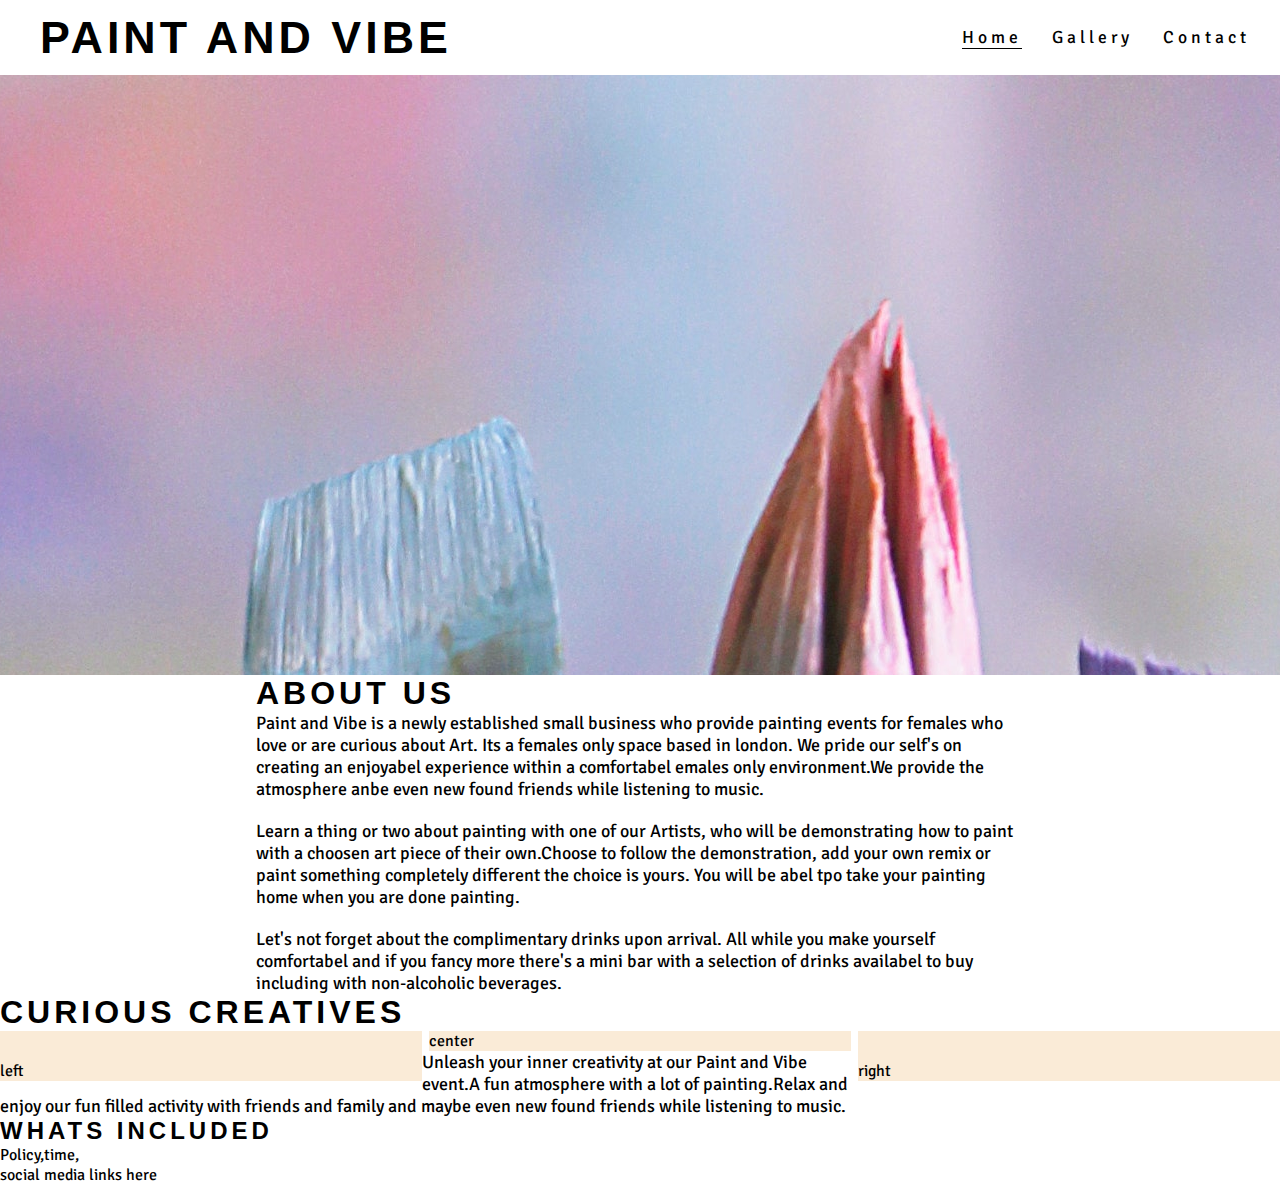
==== index.html @ 9f7d10d7 "Add pint and vibe second main structure" ====
<!DOCTYPE html>
<html lang="en">

<head>
    <meta charset="UTF-8">
    <meta http-equiv="X-UA-Compatible" content="IE=edge">
    <meta name="viewport" content="width=device-width, initial-scale=1.0">
    <meta name="description" content="Art Activity for Females in London, England">
    <meta name="keywords" content="Art,Activity,Females,London,England">

    <link rel="stylesheet" href="assets/css/style.css">
    <title>Paint and Vibe</title>
</head>

<body>
    <header>
        <a href="index.html">
            <h1 id="logo">Paint and Vibe</h1>
        </a>
        <nav>
            <ul id="menu">
                <li>
                    <a href="#">Contact</a>
                </li>
                <li>
                    <a href="#">Gallery</a>
                </li>
                <li>
                    <a href="index.html" class="active">Home</a>
                </li>
            </ul>
        </nav>
    </header>
    <section>
        <div id="hero-image">
        </div>
    </section>

    <section>
        <div id="center">

            <h1> About Us </h1>

            <p>Paint and Vibe is a newly established small business who provide painting
                events for females who love or are curious about Art. Its a females only space
                based in london.
                We pride our self's on creating an enjoyabel experience within a comfortabel
                emales only environment.We provide the atmosphere anbe even new found friends while
                listening to music.</p>
            <br>
            <p> Learn a thing or two about painting with one of our Artists, who will be demonstrating
                how to paint with a choosen art piece of their own.Choose to follow the demonstration,
                add your own remix or paint something completely different the choice is yours. You will
                be abel tpo take your painting home when you are done painting.</p>
            <br>
            <p> Let's not forget about the complimentary drinks upon arrival.
                All while you make yourself comfortabel and if you fancy more
                there's a mini bar with a selection of drinks availabel to buy including
                with non-alcoholic beverages. </p>
        </div>
    </section>

    <section id="event-info">
        <h1> Curious Creatives</h1>
        <div id="left-info">left</div>
        <div id="right-info">right</div>
        <div id="center-info"> center</div>
    </section>

    <section>
        <p>Unleash your inner creativity at our Paint and Vibe event.A
            fun atmosphere with a lot of painting.Relax and enjoy our fun
            filled activity with friends and family and
            maybe even new found friends while listening to music.</p>

        <h2>Whats included</h2>
    </section>
    <section>Policy,time,</section>
    <footer>
        social media links here
    </footer>


</body>

</html>
---- assets/css/style.css ----
@import url('https://fonts.googleapis.com/css2?family=Signika&display=swap');

* {
    margin: 0%;
    padding: 0%;
    border: none;
}

body {
    font-family: 'signika', sans-serif;
    font-weight: 400;
    color: #000;
}

/* headings and logo*/

h1,
h2 {
    font-family: 'signika negative', sans-serif;
    text-transform: uppercase;
    letter-spacing: 4px;
    color: #000;
}

#logo {
    float: left;
    font-size: 280%;
    margin-left: 40px;
}

/* navigation links*/

#menu {
    font-size: 110%;
    letter-spacing: 4px;
}

#menu,
#logo {
    line-height: 75px;
}

#menu li {
    float: right;
    list-style-type: none;
    margin-right: 30px;
}

#menu a {
    text-decoration: none;
    color: inherit;
}

#menu a:hover {
    border-bottom: 1px solid #000;
}

.active {
    border-bottom: 1px solid #000;
}

/*hero-image*/

#hero-image {
    height: 600px;
    width: 100%;
    background: url(../images/hero-image.jpg) no-repeat center center;
    overflow: hidden;
}

/* About section */

#center {
    width: 60%;
    margin: 0% auto;

}

p {
    font-size: large;
}

/* information section*/

#left-info {
    padding-top: 30px;
    width: 33%;
    float: left;
    background-color: antiquewhite;
}

#right-info {
    padding-top: 30px;
    width: 33%;
    float: right;
    background-color: antiquewhite;
}

#center-info {
    width: 33%;
    margin: 0% auto;
    background-color: antiquewhite;
}
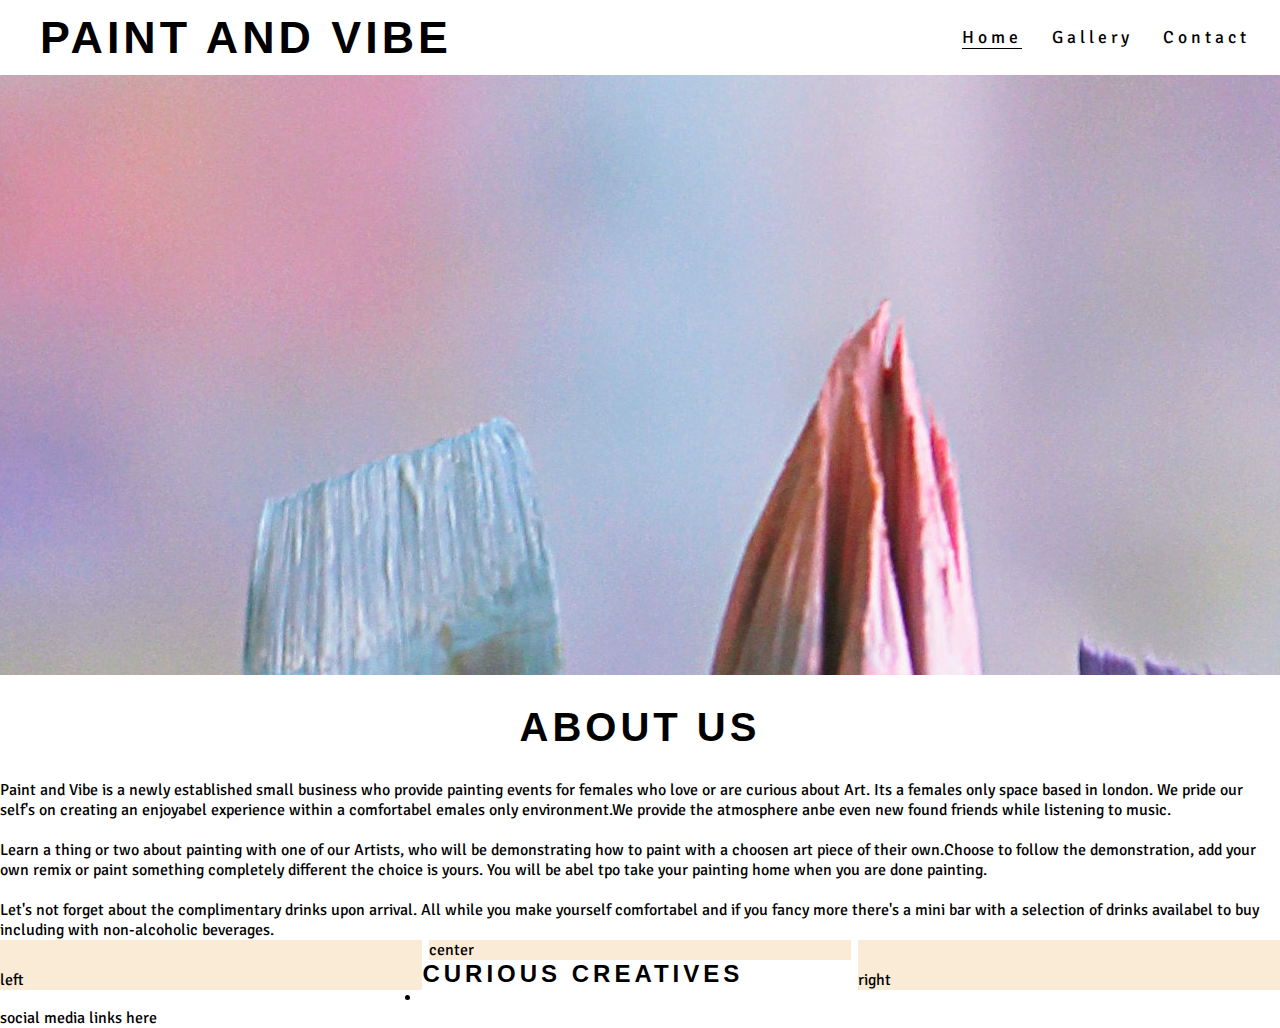
==== commit 87bbe583: "Add styling to about us" ====
--- a/index.html
+++ b/index.html
@@ -35,19 +35,15 @@
         <div id="hero-image">
         </div>
     </section>
-
     <section>
-        <div id="center">
-
-            <h1> About Us </h1>
-
+        <div id="Main-section">
+            <h1 id="about-us"> About Us </h1>
             <p>Paint and Vibe is a newly established small business who provide painting
                 events for females who love or are curious about Art. Its a females only space
                 based in london.
                 We pride our self's on creating an enjoyabel experience within a comfortabel
                 emales only environment.We provide the atmosphere anbe even new found friends while
-                listening to music.</p>
-            <br>
+                listening to music.</p><br>
             <p> Learn a thing or two about painting with one of our Artists, who will be demonstrating
                 how to paint with a choosen art piece of their own.Choose to follow the demonstration,
                 add your own remix or paint something completely different the choice is yours. You will
@@ -61,22 +57,19 @@
     </section>
 
     <section id="event-info">
-        <h1> Curious Creatives</h1>
         <div id="left-info">left</div>
         <div id="right-info">right</div>
         <div id="center-info"> center</div>
+        <h2> Curious Creatives</h2>
     </section>
-
-    <section>
-        <p>Unleash your inner creativity at our Paint and Vibe event.A
-            fun atmosphere with a lot of painting.Relax and enjoy our fun
-            filled activity with friends and family and
-            maybe even new found friends while listening to music.</p>
-
-        <h2>Whats included</h2>
-    </section>
-    <section>Policy,time,</section>
     <footer>
+        <ul>
+            <li>
+                <a href="http//facebook.com" target="_blank" rel="noopener"
+                    arial-label="visit our facebook page (opens in new tab)">
+                    <i class="fa-brands fa-square-facebook"></i></a>
+            </li>
+        </ul>
         social media links here
     </footer>
 
--- a/assets/css/style.css
+++ b/assets/css/style.css
@@ -68,19 +68,18 @@
     overflow: hidden;
 }
 
-/* About section */
+/* Main section */
 
-#center {
-    width: 60%;
-    margin: 0% auto;
+#about-us {
+    text-align: center;
+    margin: 30px;
+    font-size: 250%;
+
 
 }
 
-p {
-    font-size: large;
-}
 
-/* information section*/
+/* three images section*/
 
 #left-info {
     padding-top: 30px;
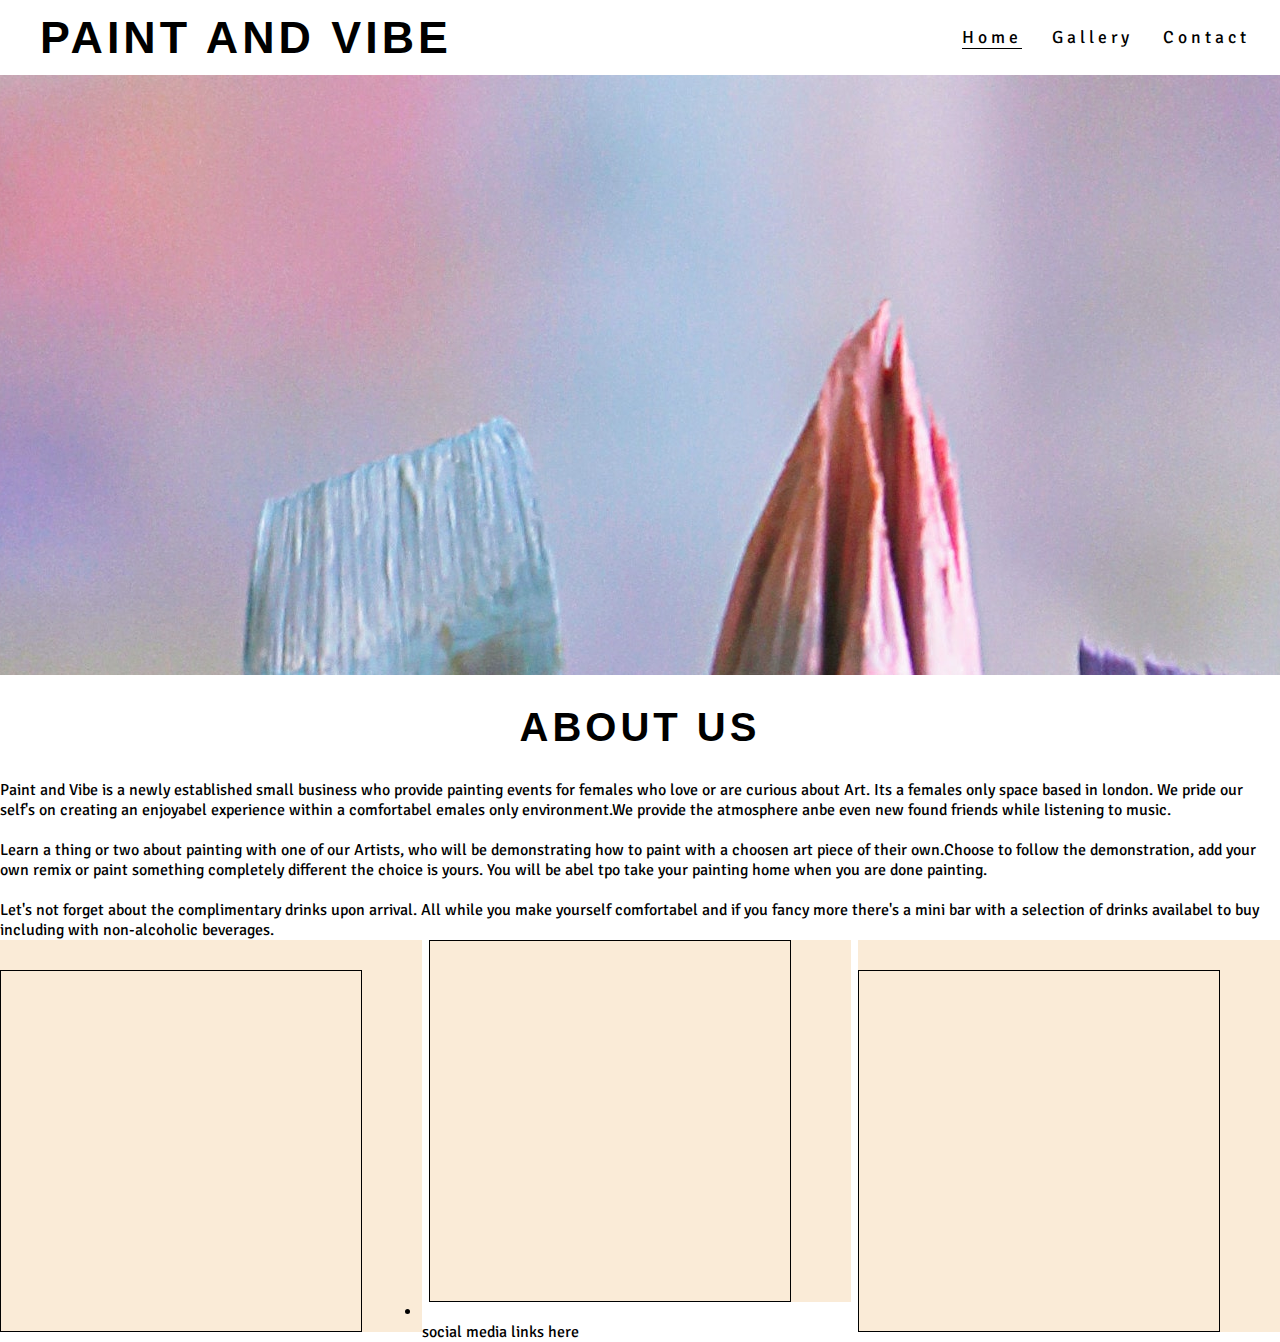
==== commit a478732f: "add square container style" ====
--- a/index.html
+++ b/index.html
@@ -56,22 +56,41 @@
         </div>
     </section>
 
-    <section id="event-info">
-        <div id="left-info">left</div>
-        <div id="right-info">right</div>
-        <div id="center-info"> center</div>
-        <h2> Curious Creatives</h2>
-    </section>
-    <footer>
-        <ul>
-            <li>
-                <a href="http//facebook.com" target="_blank" rel="noopener"
-                    arial-label="visit our facebook page (opens in new tab)">
-                    <i class="fa-brands fa-square-facebook"></i></a>
-            </li>
-        </ul>
-        social media links here
-    </footer>
+    <section>
+        <div id="left">
+            <div class="square-container-one">
+                <div class="square-cover-bg">
+
+                </div>
+            </div>
+        </div>
+
+        <div id="right">
+            <div class="square-container-one">
+                <div class="square-cover-one">
+                </div>
+            </div>
+        </div>
+
+        <div id="center">
+            <div class="square-container-one">
+                <div class="square-cover-one">
+
+                </div>
+            </div>
+        </div>
+
+
+        <footer>
+            <ul>
+                <li>
+                    <a href="http//facebook.com" target="_blank" rel="noopener"
+                        arial-label="visit our facebook page (opens in new tab)">
+                        <i class="fa-brands fa-square-facebook"></i></a>
+                </li>
+            </ul>
+            social media links here
+        </footer>
 
 
 </body>
--- a/assets/css/style.css
+++ b/assets/css/style.css
@@ -79,24 +79,33 @@
 }
 
 
-/* three images section*/
+/* three images styling section*/
 
-#left-info {
+#left {
     padding-top: 30px;
     width: 33%;
     float: left;
     background-color: antiquewhite;
 }
 
-#right-info {
+#right {
     padding-top: 30px;
     width: 33%;
     float: right;
     background-color: antiquewhite;
 }
 
-#center-info {
+#center {
     width: 33%;
     margin: 0% auto;
     background-color: antiquewhite;
+}
+
+.square-container-one {
+    width: 300px;
+    height: 300px;
+    padding: 30px;
+    border-style: solid;
+    border-color: #000;
+    border-width: 1px;
 }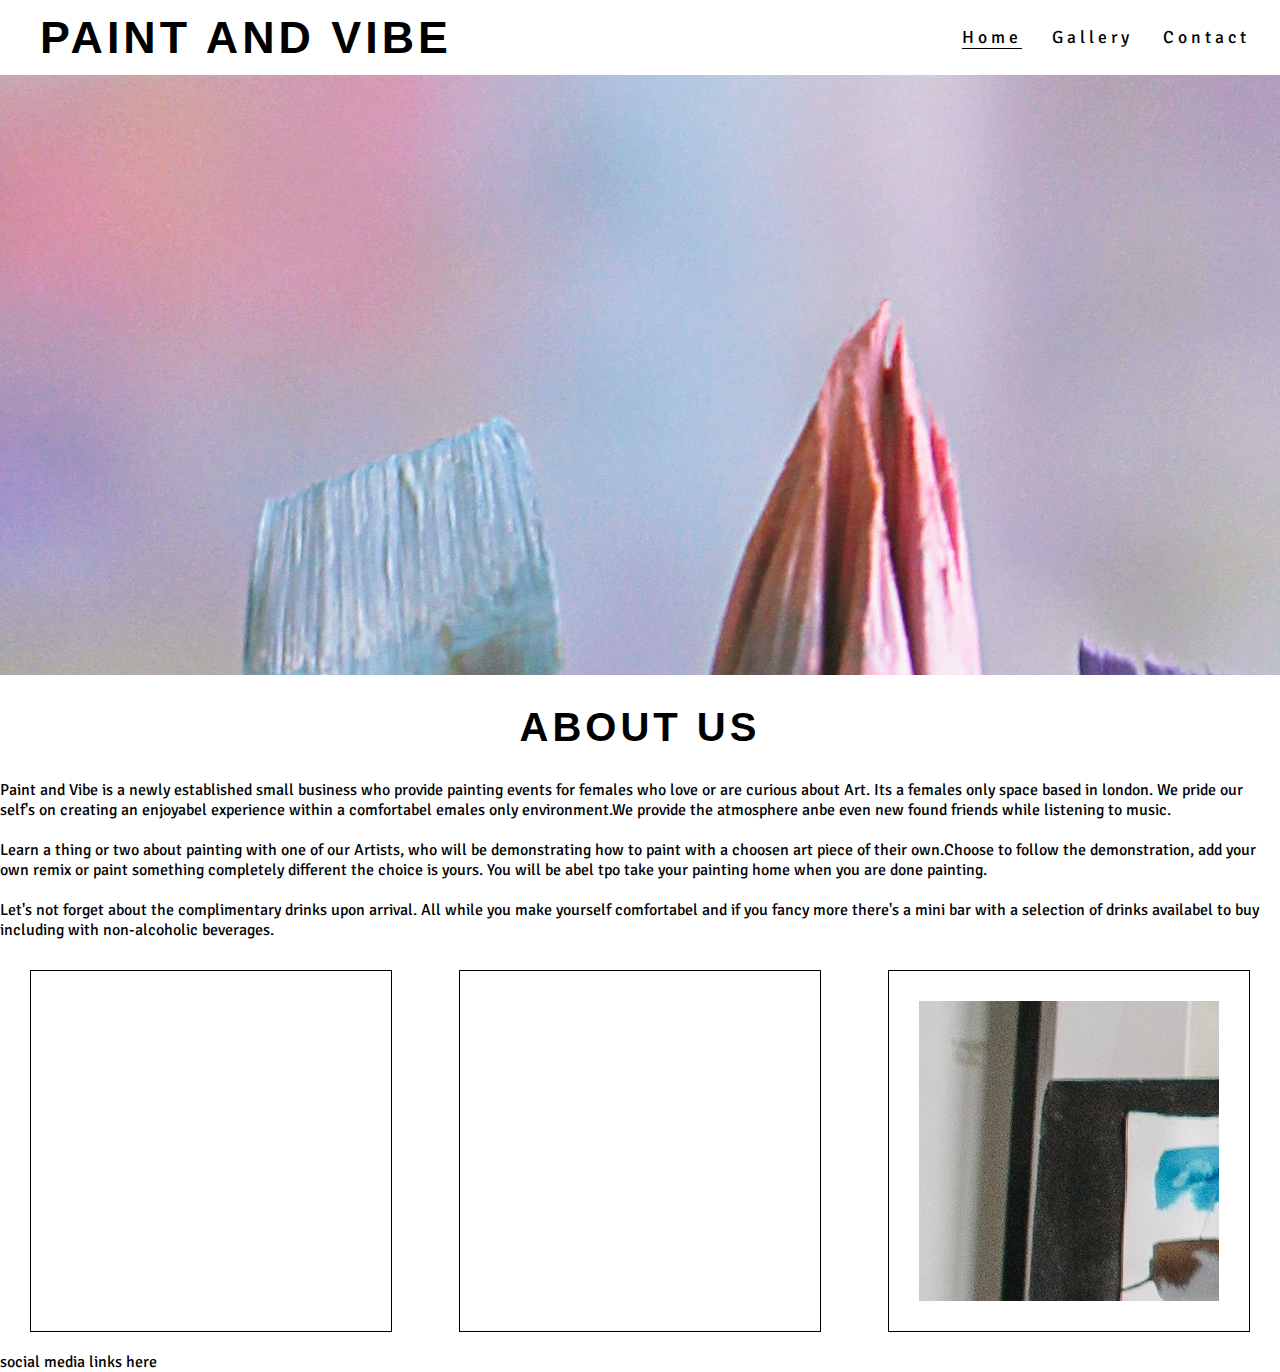
==== commit da3232fc: "Add images to background square cover" ====
--- a/index.html
+++ b/index.html
@@ -59,7 +59,7 @@
     <section>
         <div id="left">
             <div class="square-container-one">
-                <div class="square-cover-bg">
+                <div id="square-cover-bg">
 
                 </div>
             </div>
@@ -67,19 +67,18 @@
 
         <div id="right">
             <div class="square-container-one">
-                <div class="square-cover-one">
+                <div id="square-cover-bg-two">
                 </div>
             </div>
         </div>
 
         <div id="center">
             <div class="square-container-one">
-                <div class="square-cover-one">
+                <div id="square-cover-bg-three">
 
                 </div>
             </div>
         </div>
-
 
         <footer>
             <ul>
--- a/assets/css/style.css
+++ b/assets/css/style.css
@@ -78,27 +78,27 @@
 
 }
 
-
 /* three images styling section*/
 
 #left {
     padding-top: 30px;
     width: 33%;
     float: left;
-    background-color: antiquewhite;
+    background-color:
 }
 
 #right {
     padding-top: 30px;
     width: 33%;
     float: right;
-    background-color: antiquewhite;
+    background-color:
 }
 
 #center {
+    padding-top: 30px;
     width: 33%;
     margin: 0% auto;
-    background-color: antiquewhite;
+    background-color:
 }
 
 .square-container-one {
@@ -108,4 +108,20 @@
     border-style: solid;
     border-color: #000;
     border-width: 1px;
+    margin: 0 auto;
+}
+
+#square-cover-bg {
+    background: url(../images/paint-and-vibe-left.jpg) no-repeat;
+    height: 100%
+}
+
+#square-cover-bg-two {
+    background: url(../images/paint-and-vibe-right.jpeg)no-repeat;
+    height: 100%
+}
+
+#square-cover-bg-three {
+    background: url(../images/paint-and-vibe-center.jpg) no-repeat;
+    height: 100%;
 }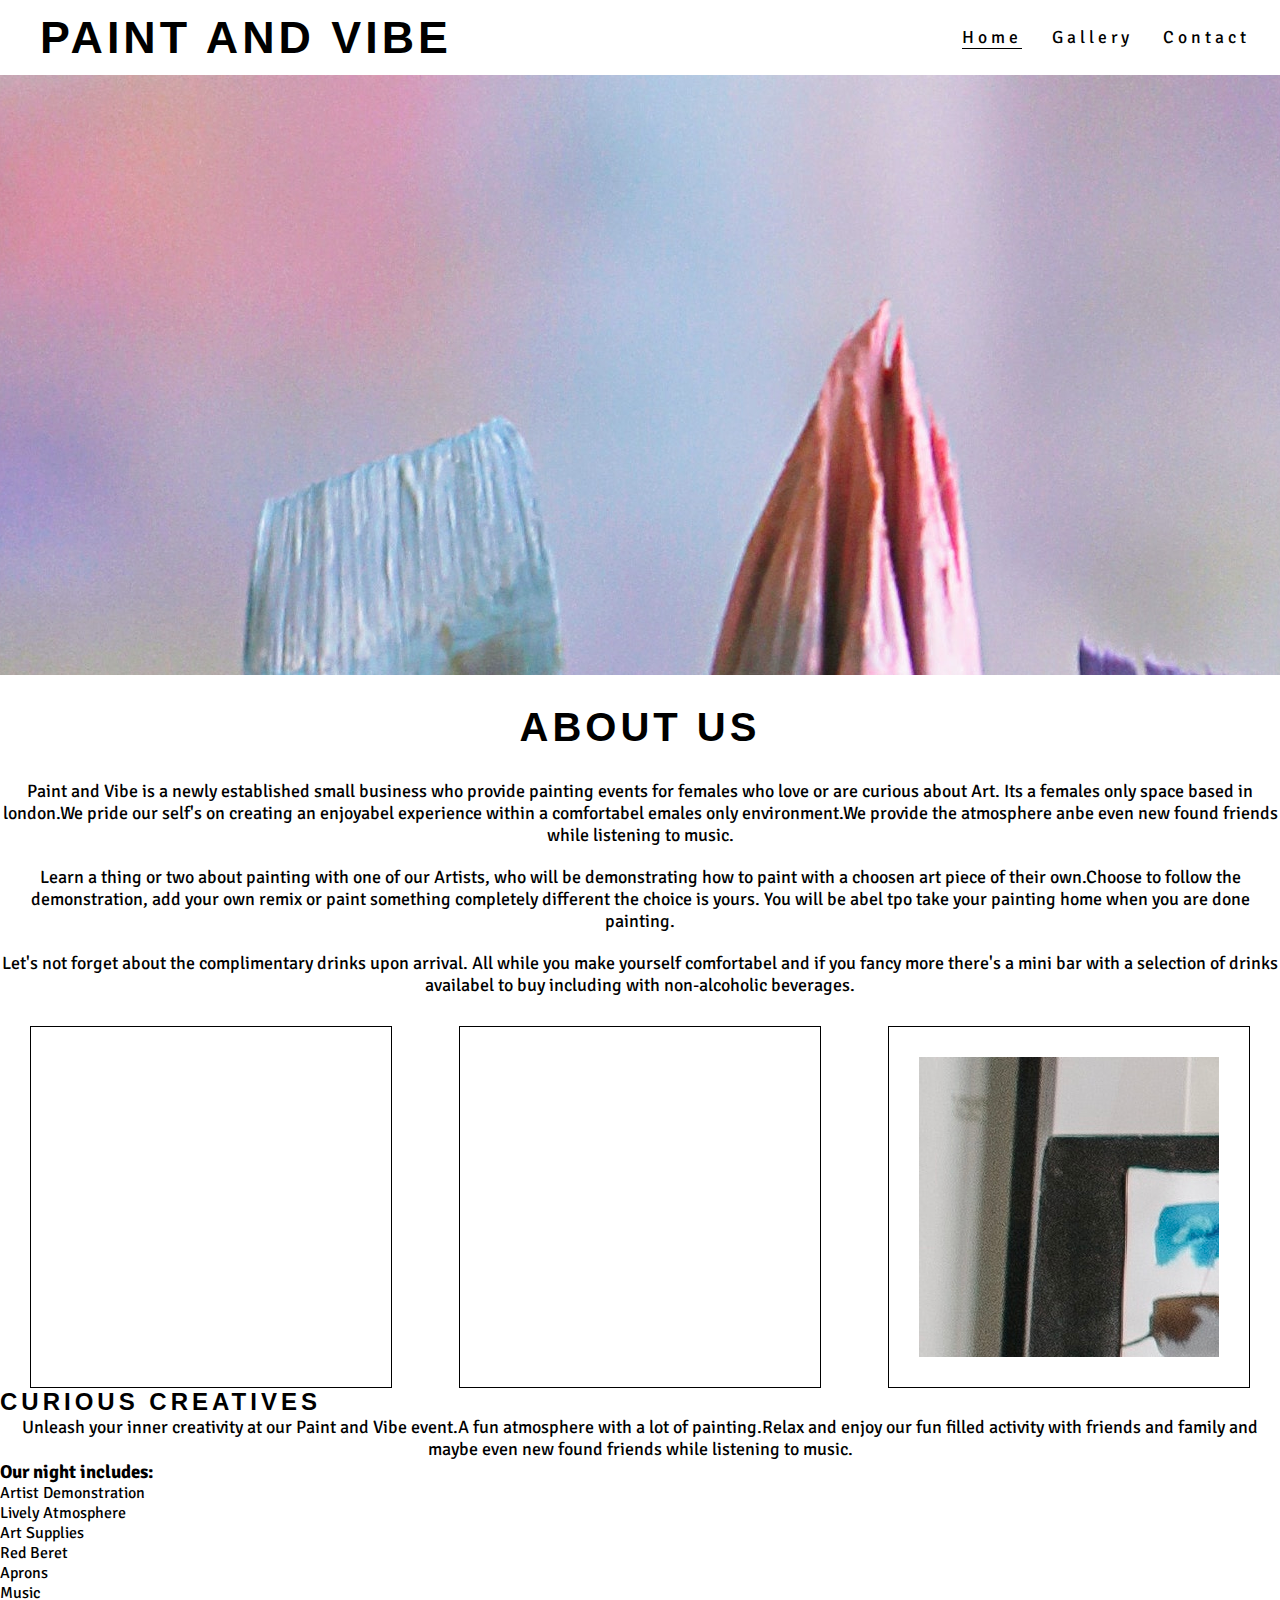
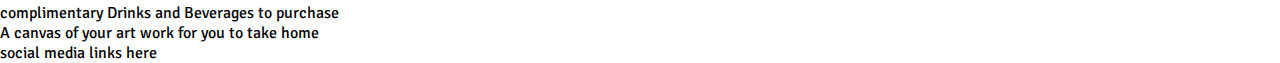
==== commit a65a33d5: "Add curious creatives section" ====
--- a/index.html
+++ b/index.html
@@ -40,8 +40,7 @@
             <h1 id="about-us"> About Us </h1>
             <p>Paint and Vibe is a newly established small business who provide painting
                 events for females who love or are curious about Art. Its a females only space
-                based in london.
-                We pride our self's on creating an enjoyabel experience within a comfortabel
+                based in london.We pride our self's on creating an enjoyabel experience within a comfortabel
                 emales only environment.We provide the atmosphere anbe even new found friends while
                 listening to music.</p><br>
             <p> Learn a thing or two about painting with one of our Artists, who will be demonstrating
@@ -79,17 +78,36 @@
                 </div>
             </div>
         </div>
+        <section>
+            <section>
+                <div id="curious-creatives">
+                    <h2>Curious Creatives </h2>
 
-        <footer>
-            <ul>
-                <li>
-                    <a href="http//facebook.com" target="_blank" rel="noopener"
-                        arial-label="visit our facebook page (opens in new tab)">
-                        <i class="fa-brands fa-square-facebook"></i></a>
-                </li>
-            </ul>
-            social media links here
-        </footer>
+                    <p>Unleash your inner creativity at our Paint and Vibe event.A fun atmosphere with a lot of
+                        painting.Relax and enjoy our fun
+                        filled activity with friends and family and
+                        maybe even new found friends while listening to music.</p>
+                    <div>
+                        <h3> Our night includes:</h3>
+                        <ul>
+                            <li>Artist Demonstration</li>
+                            <li> Lively Atmosphere</li>
+                            <li>Art Supplies</li>
+                            <li>Red Beret</li>
+                            <li>Aprons</li>
+                            <li>Music</li>
+                            <li>complimentary Drinks and Beverages to purchase</li>
+                            <li> A canvas of your art work for you to take home</li>
+                        </ul>
+
+                    </div>
+
+                </div>
+            </section>
+
+            <footer>
+                social media links here
+            </footer>
 
 
 </body>
--- a/assets/css/style.css
+++ b/assets/css/style.css
@@ -10,6 +10,11 @@
     font-family: 'signika', sans-serif;
     font-weight: 400;
     color: #000;
+}
+
+p {
+    text-align: center;
+    font-size: large
 }
 
 /* headings and logo*/
@@ -78,6 +83,7 @@
 
 }
 
+
 /* three images styling section*/
 
 #left {
@@ -124,4 +130,12 @@
 #square-cover-bg-three {
     background: url(../images/paint-and-vibe-center.jpg) no-repeat;
     height: 100%;
+}
+
+/*. curious creative section*/
+
+#second-heading {
+    text-align: center;
+    margin: 30px;
+
 }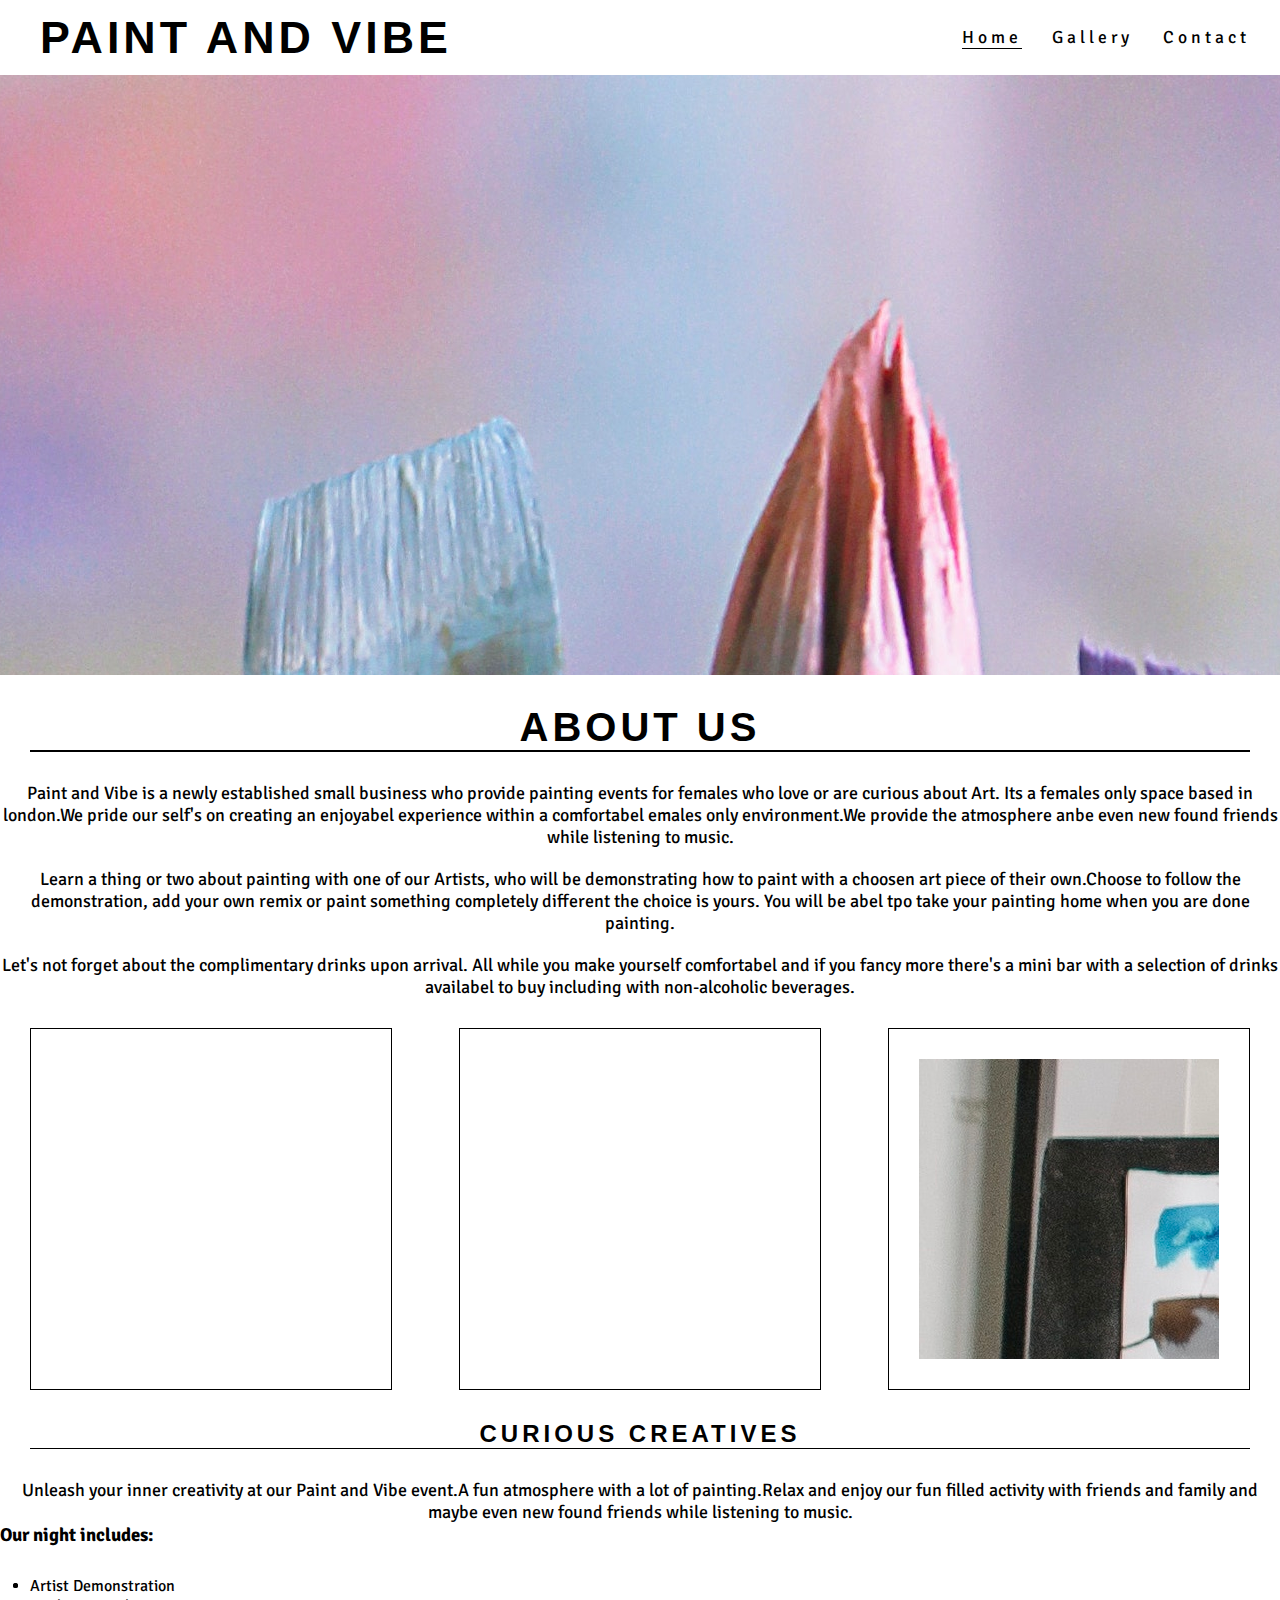
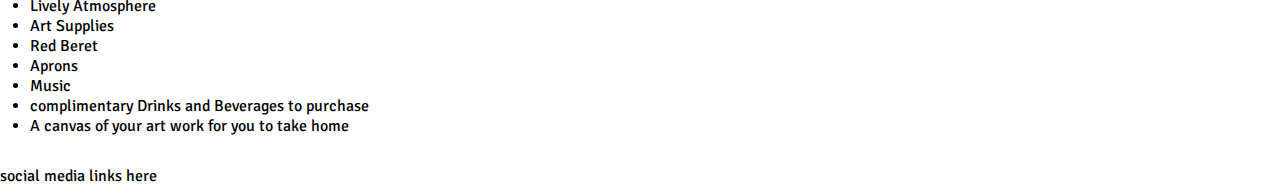
==== commit 7c948ccf: "Add list and border to heading" ====
--- a/index.html
+++ b/index.html
@@ -80,31 +80,33 @@
         </div>
         <section>
             <section>
-                <div id="curious-creatives">
-                    <h2>Curious Creatives </h2>
+                <div id="second-heading">
+                    <h2 id="curious">Curious Creatives </h2>
 
                     <p>Unleash your inner creativity at our Paint and Vibe event.A fun atmosphere with a lot of
                         painting.Relax and enjoy our fun
                         filled activity with friends and family and
                         maybe even new found friends while listening to music.</p>
-                    <div>
-                        <h3> Our night includes:</h3>
-                        <ul>
-                            <li>Artist Demonstration</li>
-                            <li> Lively Atmosphere</li>
-                            <li>Art Supplies</li>
-                            <li>Red Beret</li>
-                            <li>Aprons</li>
-                            <li>Music</li>
-                            <li>complimentary Drinks and Beverages to purchase</li>
-                            <li> A canvas of your art work for you to take home</li>
-                        </ul>
-
-                    </div>
-
                 </div>
             </section>
-
+            <section>
+                <div>
+                    <h3> Our night includes:</h3>
+                    <div id="includes">
+                        <li>
+                            <ul>
+                                <li>Artist Demonstration</li>
+                                <li> Lively Atmosphere</li>
+                                <li>Art Supplies</li>
+                                <li>Red Beret</li>
+                                <li>Aprons</li>
+                                <li>Music</li>
+                                <li>complimentary Drinks and Beverages to purchase</li>
+                                <li> A canvas of your art work for you to take home</li>
+                            </ul>
+                        </li>
+                    </div>
+            </section>
             <footer>
                 social media links here
             </footer>
--- a/assets/css/style.css
+++ b/assets/css/style.css
@@ -79,12 +79,13 @@
     text-align: center;
     margin: 30px;
     font-size: 250%;
+    border-bottom: 2px solid #000;
 
 
 }
 
 
-/* three images styling section*/
+/* three images styling section */
 
 #left {
     padding-top: 30px;
@@ -132,10 +133,18 @@
     height: 100%;
 }
 
-/*. curious creative section*/
+/* curious creative section */
 
-#second-heading {
+#curious {
     text-align: center;
+    margin: 30px;
+    border-bottom: 1px solid #000;
+}
+
+/* includes section */
+
+#includes {
+    text-align: left;
     margin: 30px;
 
 }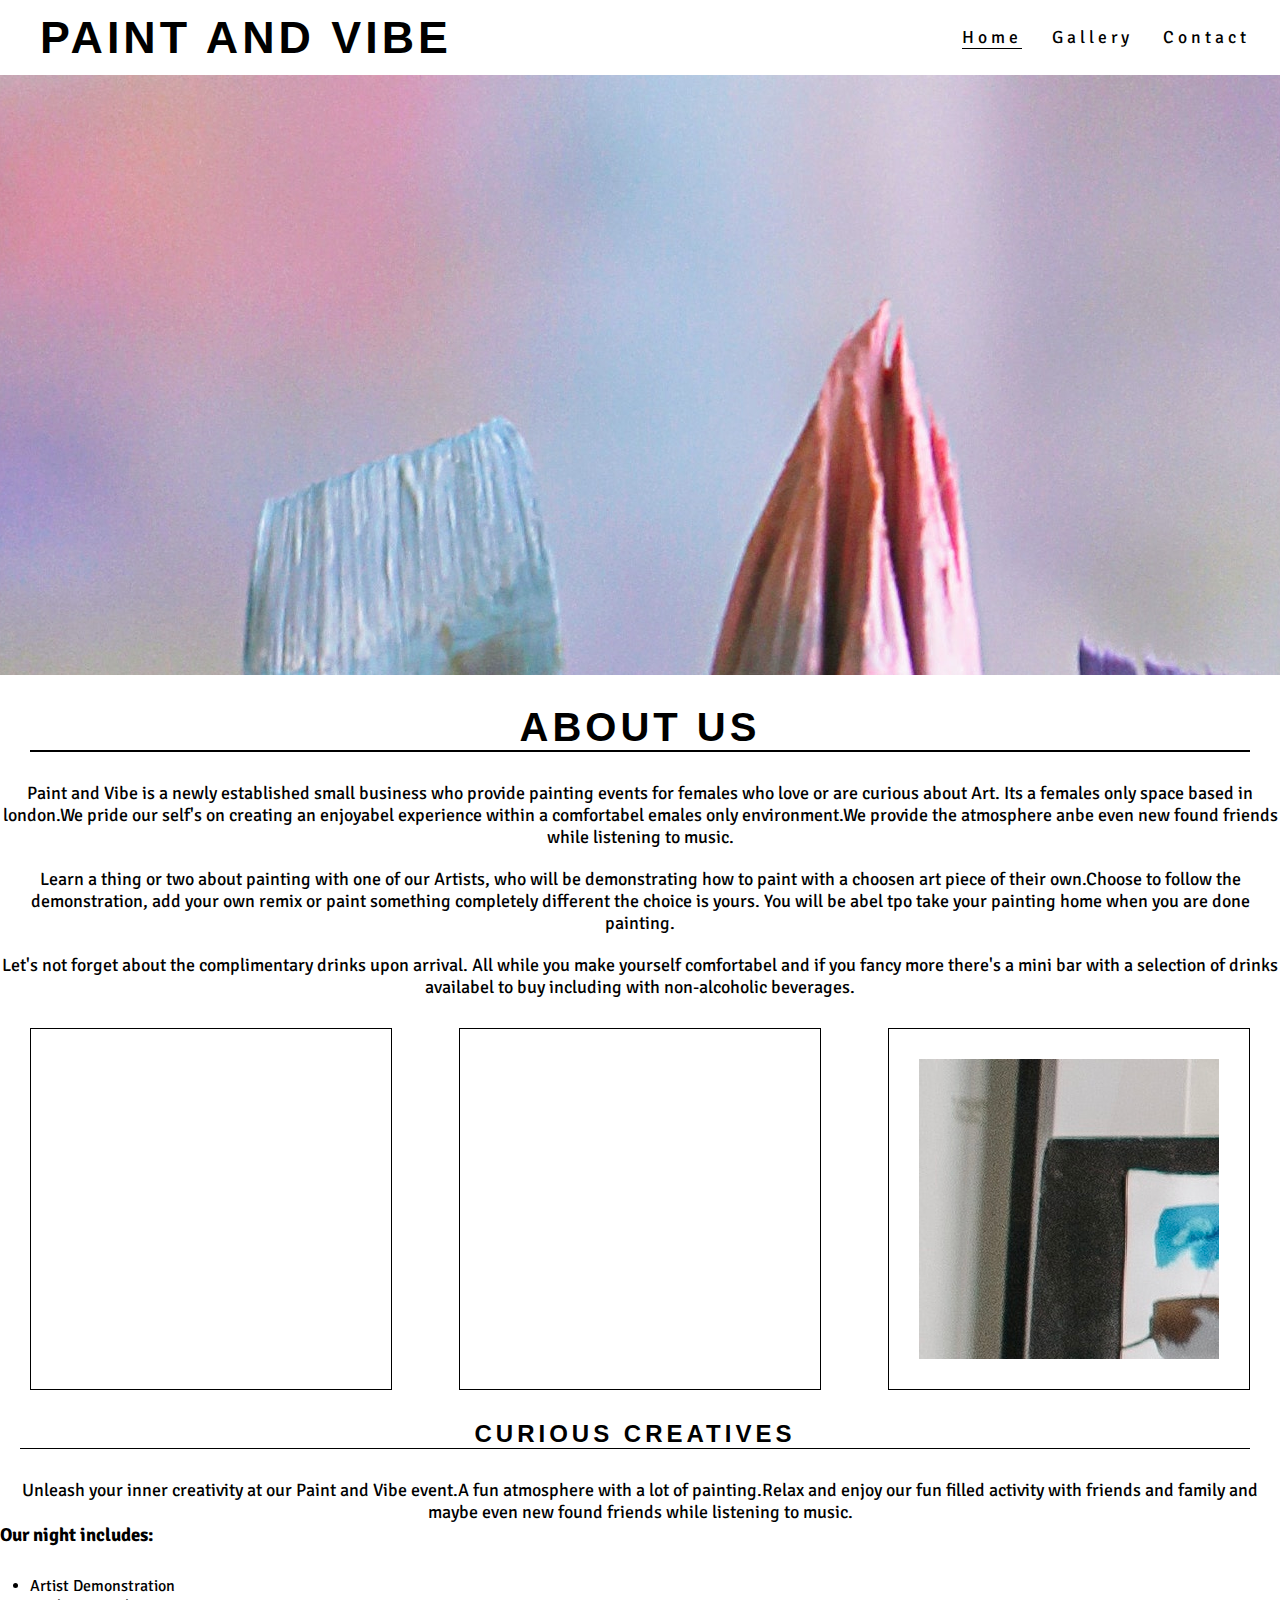
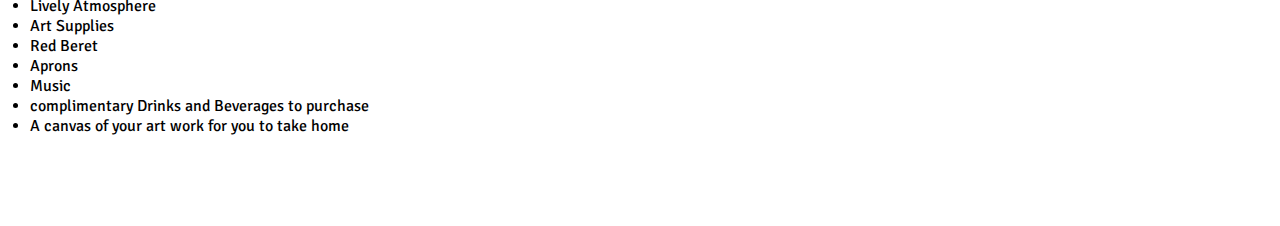
==== commit 584fc6d0: "Add social icons to footer" ====
--- a/index.html
+++ b/index.html
@@ -91,24 +91,36 @@
             </section>
             <section>
                 <div>
-                    <h3> Our night includes:</h3>
-                    <div id="includes">
-                        <li>
-                            <ul>
-                                <li>Artist Demonstration</li>
-                                <li> Lively Atmosphere</li>
-                                <li>Art Supplies</li>
-                                <li>Red Beret</li>
-                                <li>Aprons</li>
-                                <li>Music</li>
-                                <li>complimentary Drinks and Beverages to purchase</li>
-                                <li> A canvas of your art work for you to take home</li>
-                            </ul>
-                        </li>
+                    <h3 id="includes"> Our night includes:</h3>
+                    <div id="list">
+                        <li>Artist Demonstration</li>
+                        <li> Lively Atmosphere</li>
+                        <li>Art Supplies</li>
+                        <li>Red Beret</li>
+                        <li>Aprons</li>
+                        <li>Music</li>
+                        <li>complimentary Drinks and Beverages to purchase</li>
+                        <li> A canvas of your art work for you to take home</li>
                     </div>
             </section>
             <footer>
-                social media links here
+                <ul>
+                    <li>
+                        <a href="https://facebook.com" target="_blank" rel="noopener"
+                            aria-label="visit our facbook page (opens in new tab)"><i
+                                class="fa-brands fa-square-facebook"></i></a>
+                    </li>
+                    <li><a href="https://instagram.com" target="_blank" rel="noopener"
+                            aria-label="visit our instagram page (opens in new tab)"><i
+                                class="fa-brands fa-square-instagram"></i></a></li>
+                    <li>
+
+                    </li><a href="https://twitter.com" target="_blank" rel="noopener"
+                        aria-label="visit our twitter page (opens in new tab)"><i
+                            class="fa-brands fa-square-twitter"></i></a>
+                    </li>
+
+                </ul>
             </footer>
 
 
--- a/assets/css/style.css
+++ b/assets/css/style.css
@@ -143,7 +143,11 @@
 
 /* includes section */
 
-#includes {
+#curious {
+    margin-left: 20px;
+}
+
+#list {
     text-align: left;
     margin: 30px;
 
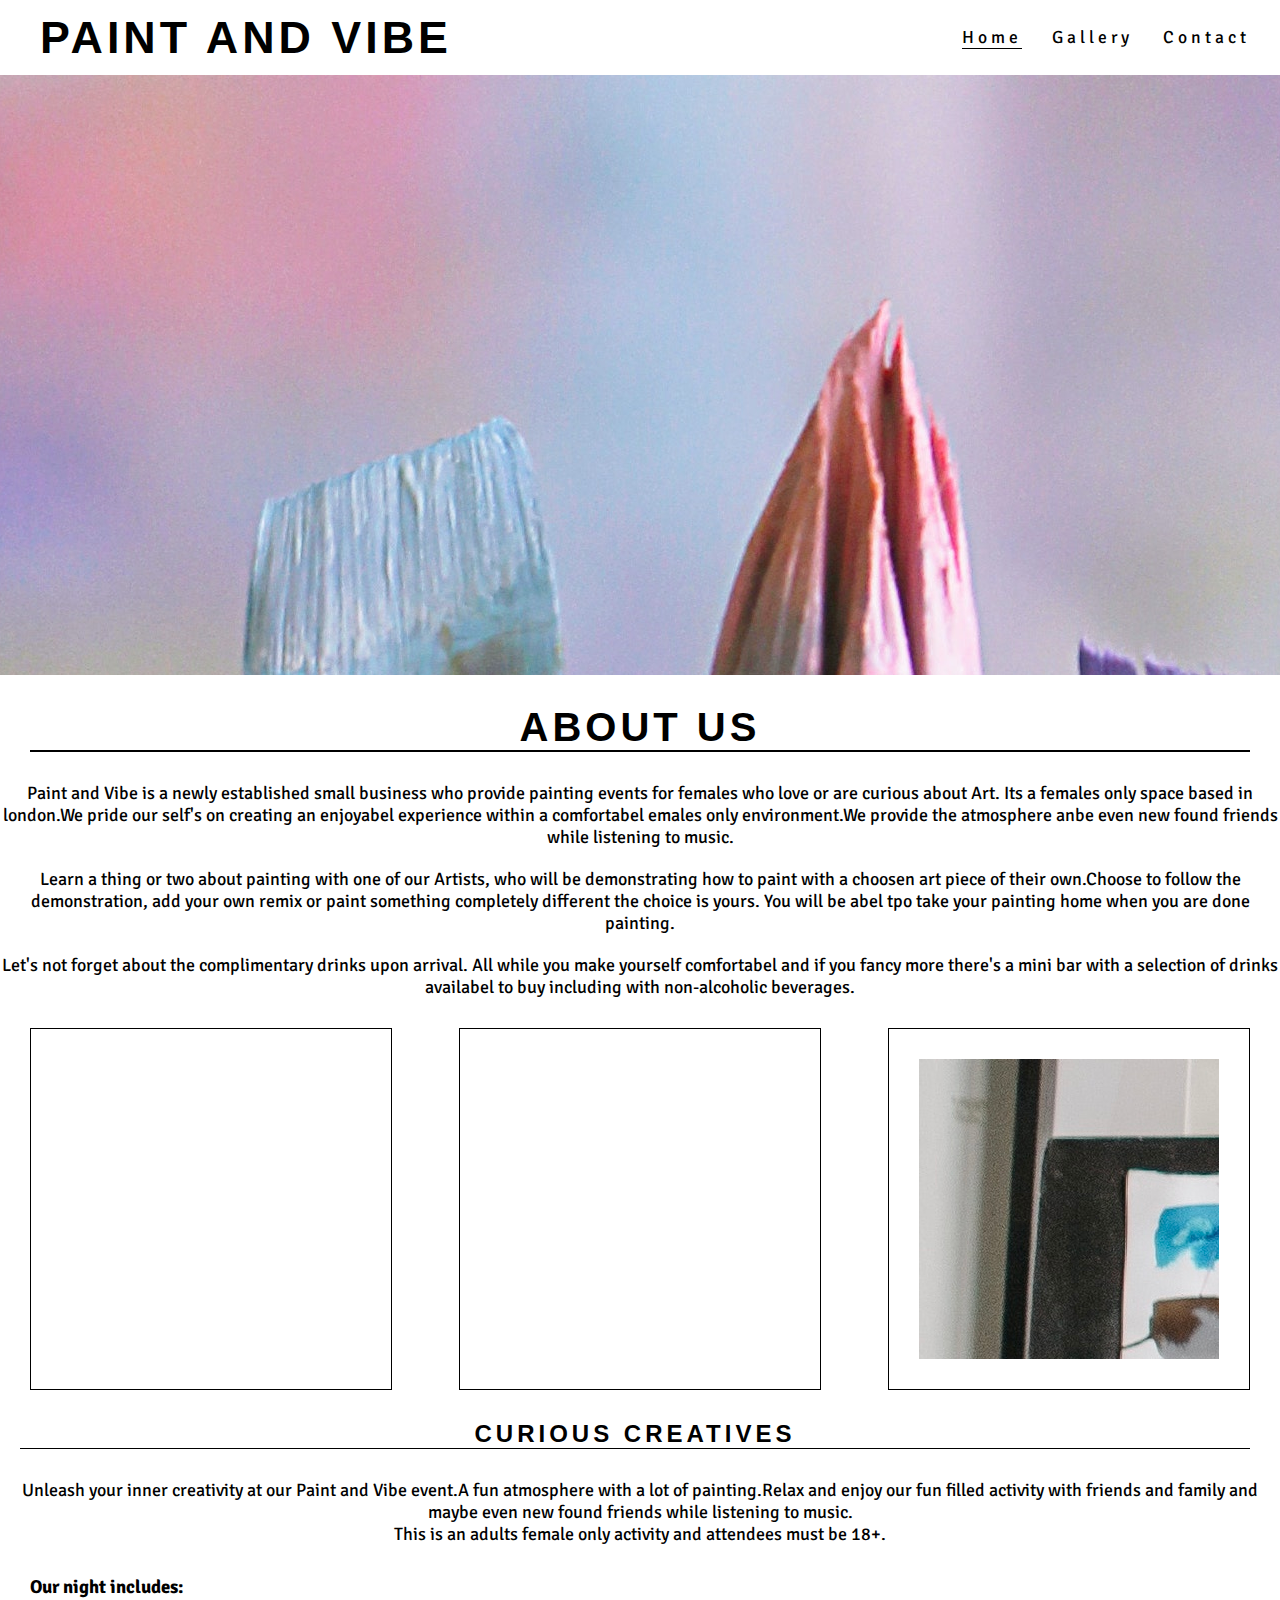
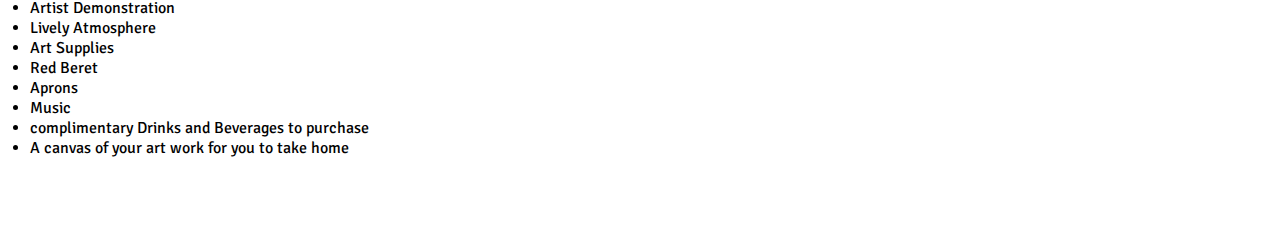
==== commit 45f3a87b: "Add gallery page" ====
--- a/index.html
+++ b/index.html
@@ -23,7 +23,7 @@
                     <a href="#">Contact</a>
                 </li>
                 <li>
-                    <a href="#">Gallery</a>
+                    <a href="gallery.html">Gallery</a>
                 </li>
                 <li>
                     <a href="index.html" class="active">Home</a>
@@ -86,28 +86,28 @@
                     <p>Unleash your inner creativity at our Paint and Vibe event.A fun atmosphere with a lot of
                         painting.Relax and enjoy our fun
                         filled activity with friends and family and
-                        maybe even new found friends while listening to music.</p>
+                        maybe even new found friends while listening to music. <br>
+                        This is an adults female only activity and attendees must be 18+.</p>
                 </div>
             </section>
             <section>
-                <div>
+                <div id="list">
                     <h3 id="includes"> Our night includes:</h3>
-                    <div id="list">
-                        <li>Artist Demonstration</li>
-                        <li> Lively Atmosphere</li>
-                        <li>Art Supplies</li>
-                        <li>Red Beret</li>
-                        <li>Aprons</li>
-                        <li>Music</li>
-                        <li>complimentary Drinks and Beverages to purchase</li>
-                        <li> A canvas of your art work for you to take home</li>
-                    </div>
+                    <li>Artist Demonstration</li>
+                    <li> Lively Atmosphere</li>
+                    <li>Art Supplies</li>
+                    <li>Red Beret</li>
+                    <li>Aprons</li>
+                    <li>Music</li>
+                    <li>complimentary Drinks and Beverages to purchase</li>
+                    <li> A canvas of your art work for you to take home</li>
+                </div>
             </section>
             <footer>
                 <ul>
                     <li>
                         <a href="https://facebook.com" target="_blank" rel="noopener"
-                            aria-label="visit our facbook page (opens in new tab)"><i
+                            aria-label="visit our facbook page (opens new tab)"><i
                                 class="fa-brands fa-square-facebook"></i></a>
                     </li>
                     <li><a href="https://instagram.com" target="_blank" rel="noopener"
@@ -126,4 +126,5 @@
 
 </body>
 
+
 </html>